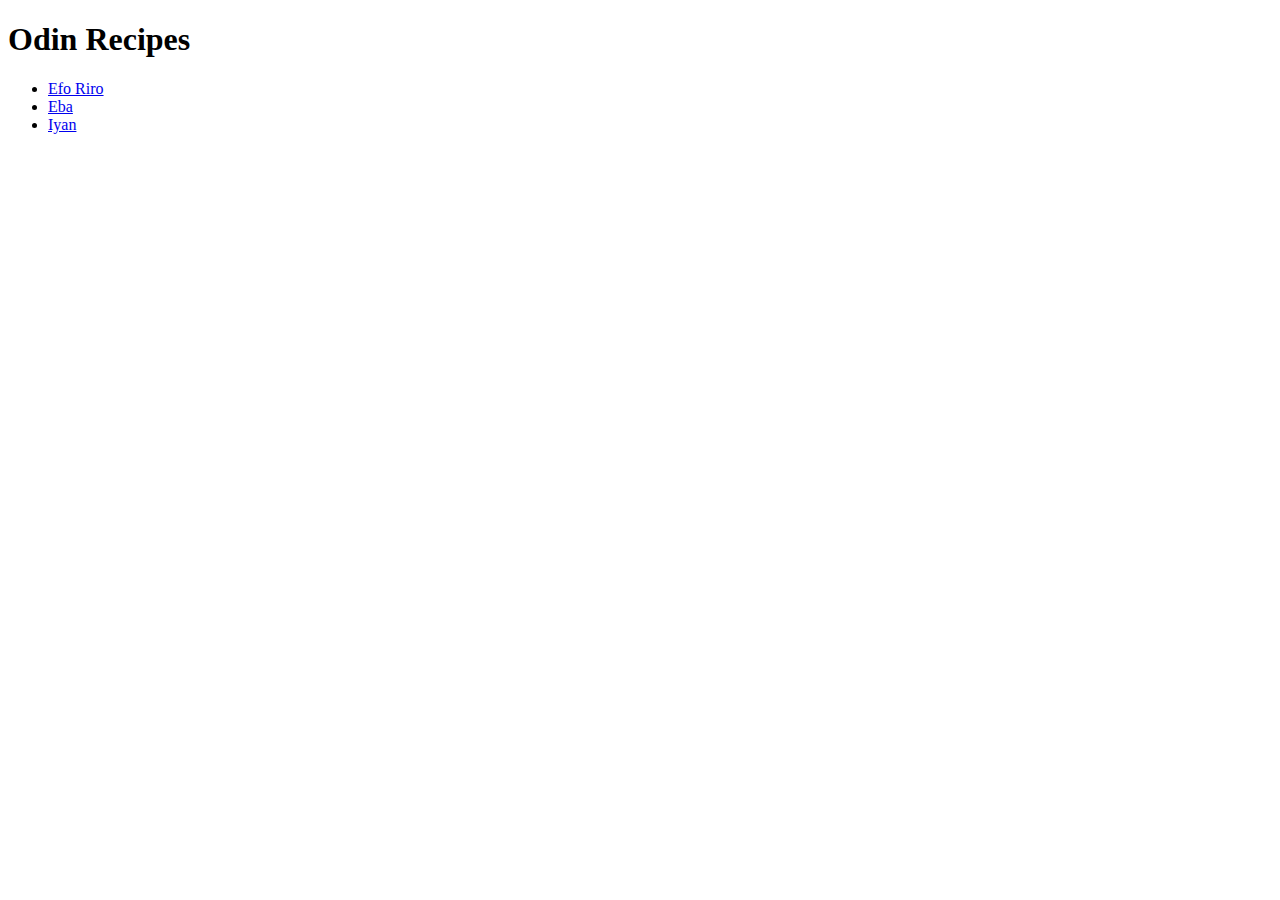
==== index.html @ 62bdca49 "Added eba, efo riro, iyan pages" ====
<!DOCTYPE html>
<html lang="en">
<head>
    <meta charset="UTF-8">
    <meta http-equiv="X-UA-Compatible" content="IE=edge">
    <meta name="viewport" content="width=device-width, initial-scale=1.0">
    <title>Document</title>
</head>
<body>
    <h1>Odin Recipes</h1>
    <ul>
        <li><a href="recipes/efo-riro.html" target="_blank">Efo Riro</a></li>
        <li><a href="recipes/eba.html" target="_blank">Eba</a></li>
        <li><a href="recipes/iyan.html" target="_blank">Iyan</a></li>
    </ul>
    
</body>
</html>
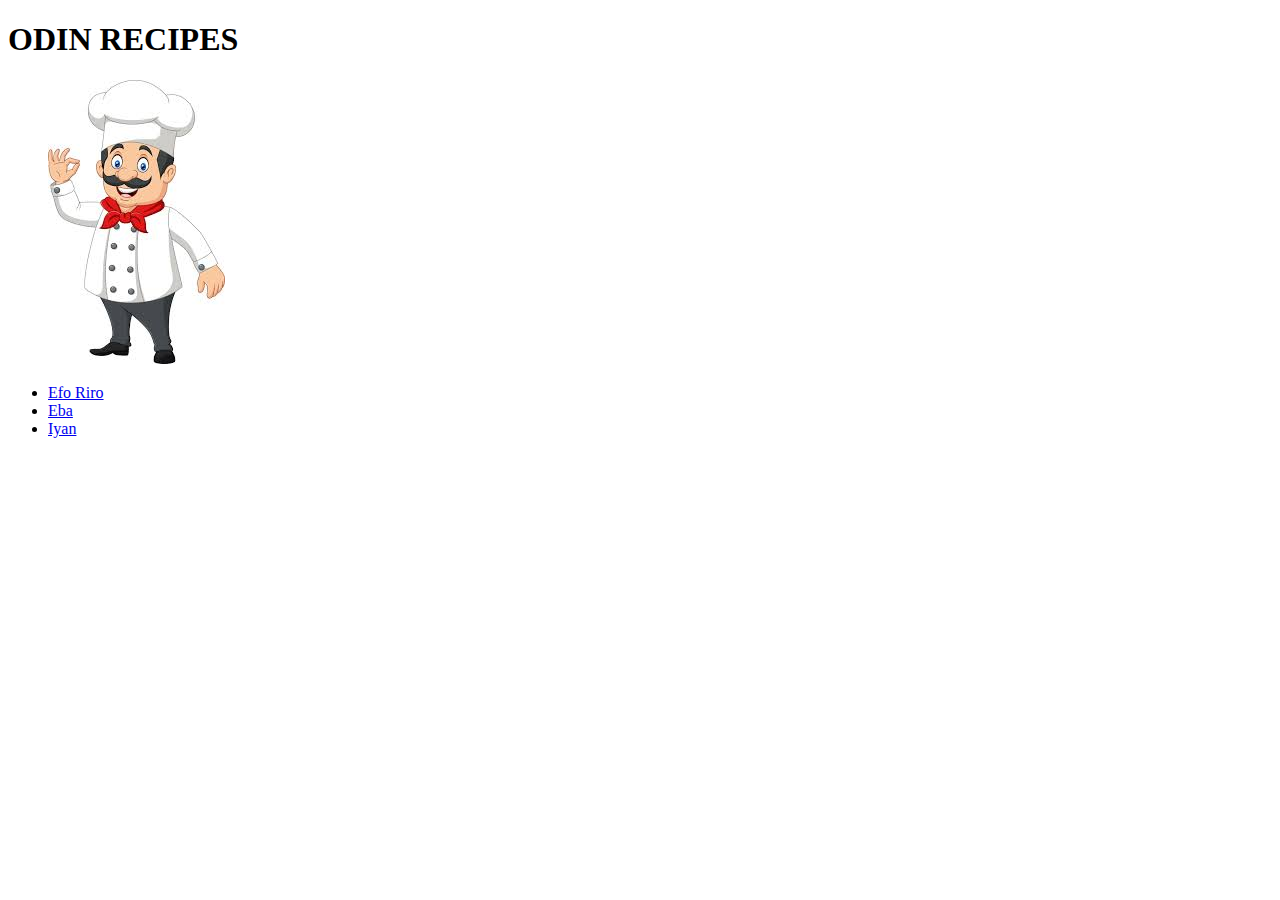
==== commit a540197d: "Added picture of a Chef to homepage" ====
--- a/index.html
+++ b/index.html
@@ -7,7 +7,10 @@
     <title>Document</title>
 </head>
 <body>
-    <h1>Odin Recipes</h1>
+    <h1>ODIN RECIPES</h1>
+    <figure>
+        <img src="chef.jpg" alt="A picture of a chef">
+    </figure>
     <ul>
         <li><a href="recipes/efo-riro.html" target="_blank">Efo Riro</a></li>
         <li><a href="recipes/eba.html" target="_blank">Eba</a></li>
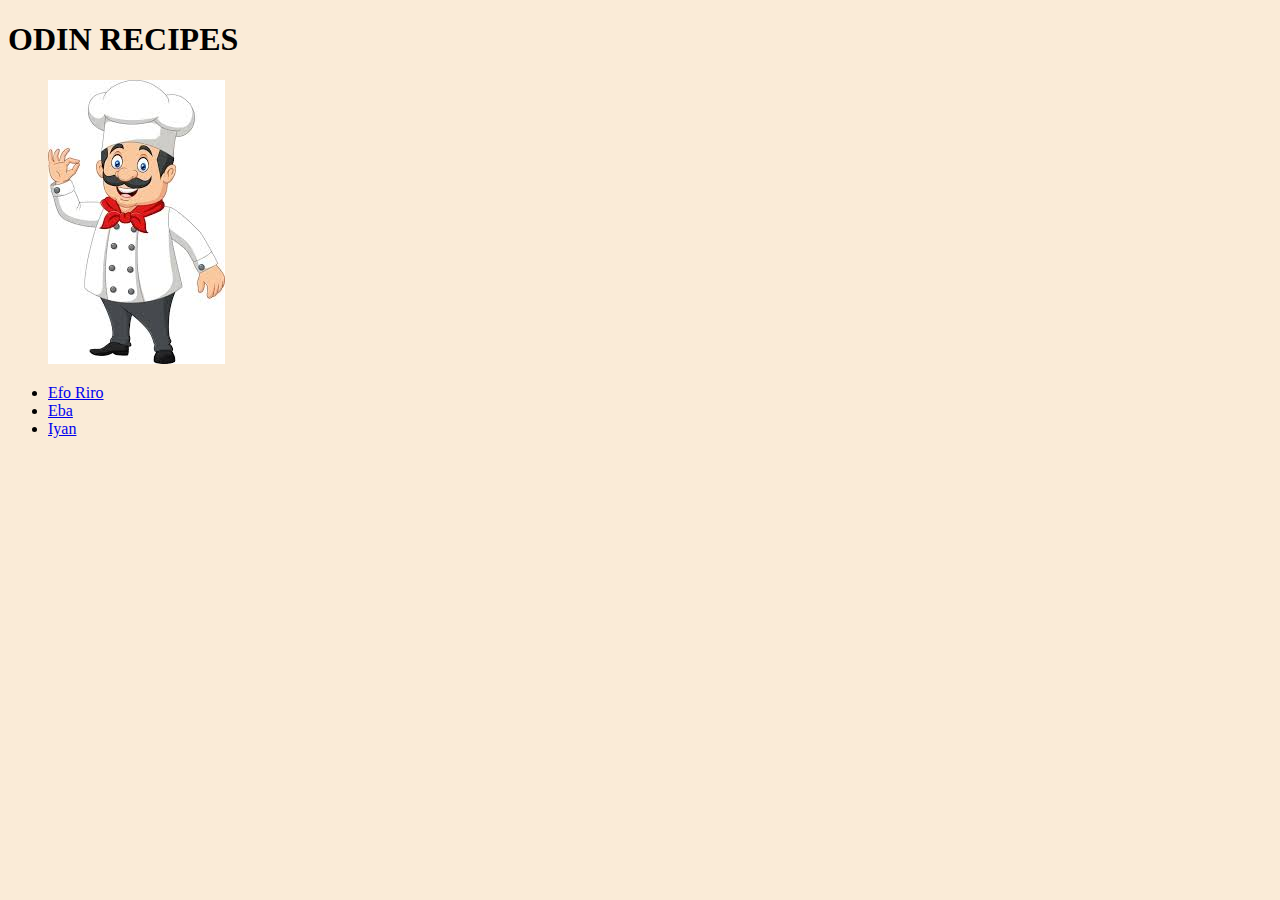
==== commit fc91a98e: "created css file" ====
--- a/index.html
+++ b/index.html
@@ -5,6 +5,7 @@
     <meta http-equiv="X-UA-Compatible" content="IE=edge">
     <meta name="viewport" content="width=device-width, initial-scale=1.0">
     <title>Document</title>
+    <link rel="stylesheet" href="styles/style.css">
 </head>
 <body>
     <h1>ODIN RECIPES</h1>
@@ -16,6 +17,6 @@
         <li><a href="recipes/eba.html" target="_blank">Eba</a></li>
         <li><a href="recipes/iyan.html" target="_blank">Iyan</a></li>
     </ul>
-    
+
 </body>
-</html>+</html>
--- a/styles/style.css
+++ b/styles/style.css
@@ -0,0 +1,4 @@
+body {
+    background-color: antiquewhite;
+    font-size: 16px;
+}
